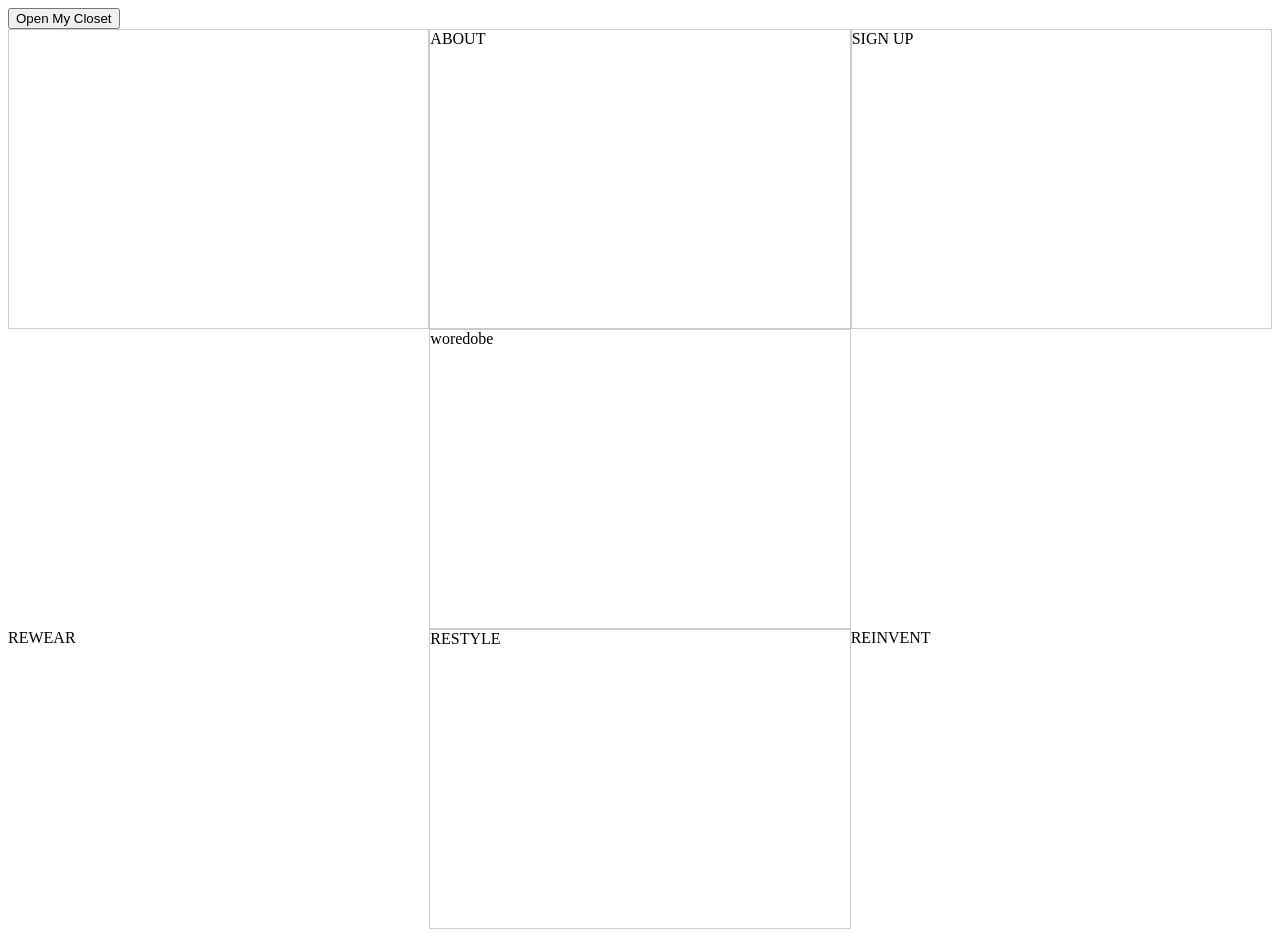
==== Front-end/landing/Landing.html @ 126e8c49 "first commit" ====
<!DOCTYPE html>
<html lang="en">
<head>
    <meta charset="UTF-8">
    <meta name="viewport" content="width=device-width, initial-scale=1.0">
    <title>Landing Page</title>
    <link rel="stylesheet" href="styles.css">
</head>
<body>

<!-- or as a button -->
<button onclick="window.location.href='../main/index.html'">Open My Closet</button>
<div class="container">

  <!-- Row 1: Nav -->
  <div class="cell  nav-logo"></div>
  <div class="cell nav-about">ABOUT</div>
  <div class="cell nav-signup">SIGN UP</div>

  <!-- Row 2: Hero -->
  <div></div>
  <div class="cell hero-center">woredobe</div>
  <div></div>

  <!-- Row 3: Footer Labels -->
  <div>REWEAR</div>
  <div class="cell footer-center">RESTYLE</div>
  <div>REINVENT</div>

</div>
</body>
</html>
---- Front-end/landing/styles.css ----
.container {
  display: grid;
  grid-template-columns: 1fr 1fr 1fr;
  grid-template-rows: auto 1fr auto solid black;
  height: 100vh;
}

.cell {
  border: 1px solid #ccc;
}
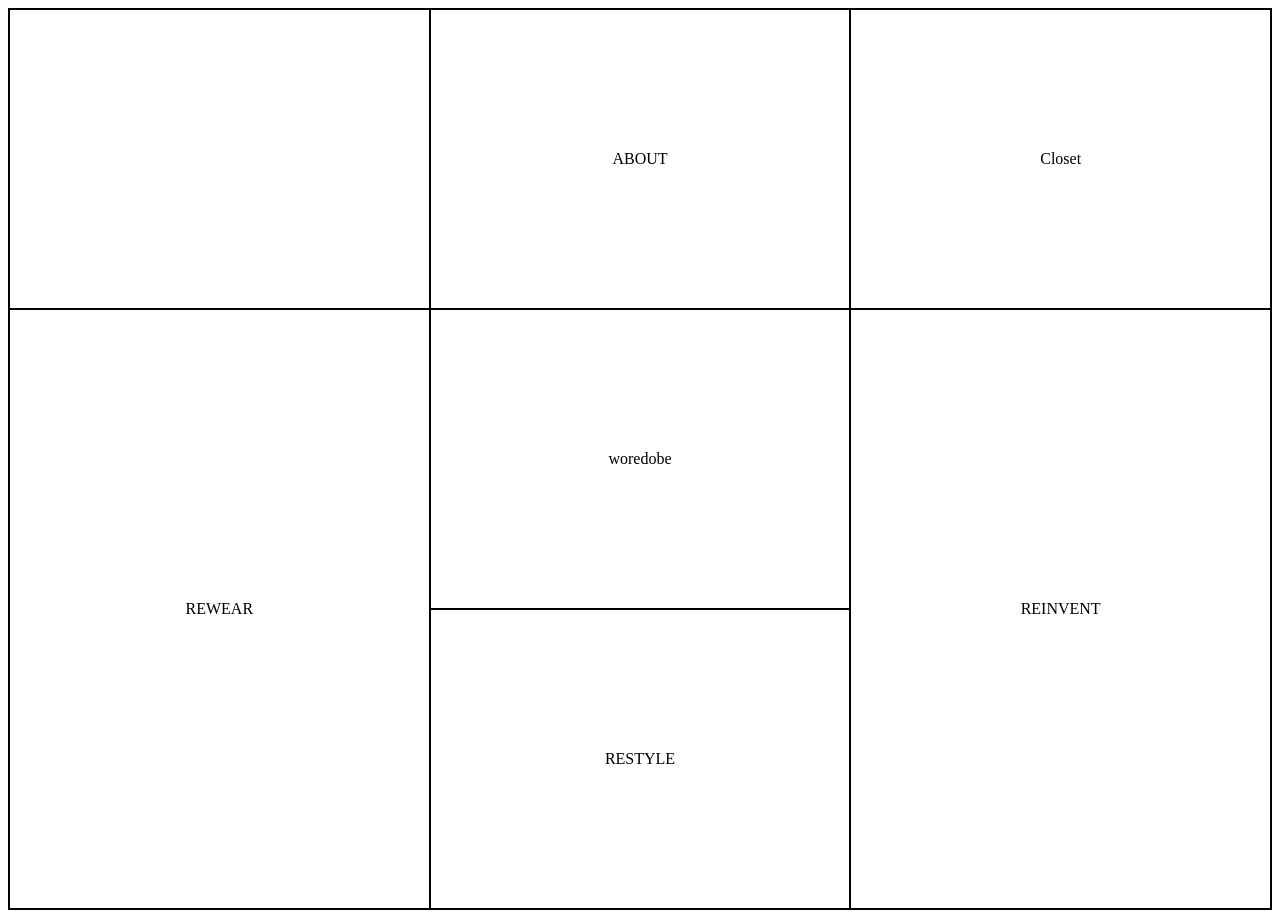
==== commit 199a9806: "Update css" ====
--- a/Front-end/landing/Landing.html
+++ b/Front-end/landing/Landing.html
@@ -9,23 +9,20 @@
 <body>
 
 <!-- or as a button -->
-<button onclick="window.location.href='../main/index.html'">Open My Closet</button>
 <div class="container">
 
-  <!-- Row 1: Nav -->
-  <div class="cell  nav-logo"></div>
-  <div class="cell nav-about">ABOUT</div>
-  <div class="cell nav-signup">SIGN UP</div>
+ <!-- Row 1: Nav -->
+<div class="cell nav-logo"></div>
+<div class="cell nav-about">ABOUT</div>
+<div class="cell nav-signup" onclick="window.location.href='../main/index.html'">Closet</div>
 
-  <!-- Row 2: Hero -->
-  <div></div>
-  <div class="cell hero-center">woredobe</div>
-  <div></div>
+<!-- Row 2 + 3: Hero (left and right span 2 rows) -->
+<div class="cell hero-left">REWEAR</div>
+<div class="cell hero-center">woredobe</div>
+<div class="cell hero-right">REINVENT</div>
 
-  <!-- Row 3: Footer Labels -->
-  <div>REWEAR</div>
-  <div class="cell footer-center">RESTYLE</div>
-  <div>REINVENT</div>
+<!-- Row 3: only middle column -->
+<div class="cell footer-center">RESTYLE</div>
 
 </div>
 </body>
--- a/Front-end/landing/styles.css
+++ b/Front-end/landing/styles.css
@@ -1,10 +1,20 @@
 .container {
   display: grid;
   grid-template-columns: 1fr 1fr 1fr;
-  grid-template-rows: auto 1fr auto solid black;
+  grid-template-rows: 1fr 1fr 1fr;
+    border: 1px solid #000000;
+
   height: 100vh;
 }
 
+.hero-left, .hero-right {
+  grid-row: span 2;  /* stretches across row 2 and row 3 */
+}
+
 .cell {
-  border: 1px solid #ccc;
-}+  border: 1px solid #000000;
+  display: flex;
+  align-items: center;
+  text-align: center;
+  justify-content: center;
+}
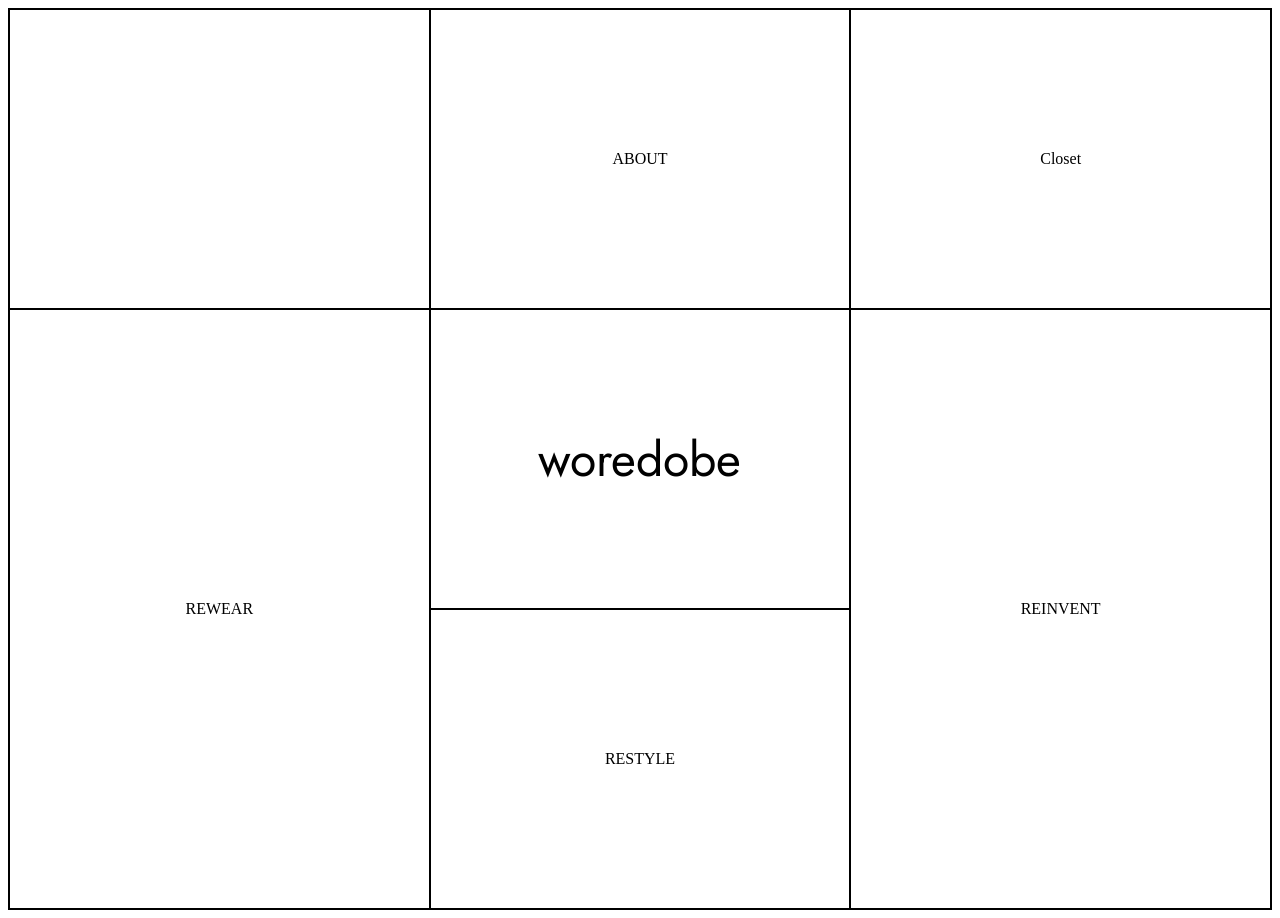
==== commit bccde73b: "Update css" ====
--- a/Front-end/landing/Landing.html
+++ b/Front-end/landing/Landing.html
@@ -3,6 +3,9 @@
 <head>
     <meta charset="UTF-8">
     <meta name="viewport" content="width=device-width, initial-scale=1.0">
+    <link rel="preconnect" href="https://fonts.googleapis.com">
+<link rel="preconnect" href="https://fonts.gstatic.com" crossorigin>
+<link href="https://fonts.googleapis.com/css2?family=Jost:ital,wght@0,100..900;1,100..900&display=swap" rel="stylesheet">
     <title>Landing Page</title>
     <link rel="stylesheet" href="styles.css">
 </head>
--- a/Front-end/landing/styles.css
+++ b/Front-end/landing/styles.css
@@ -18,3 +18,11 @@
   text-align: center;
   justify-content: center;
 }
+
+.hero-center {
+  font-size: 3em;
+ font-family: "Jost", sans-serif;
+  font-optical-sizing: auto;
+  font-style: normal;
+}
+
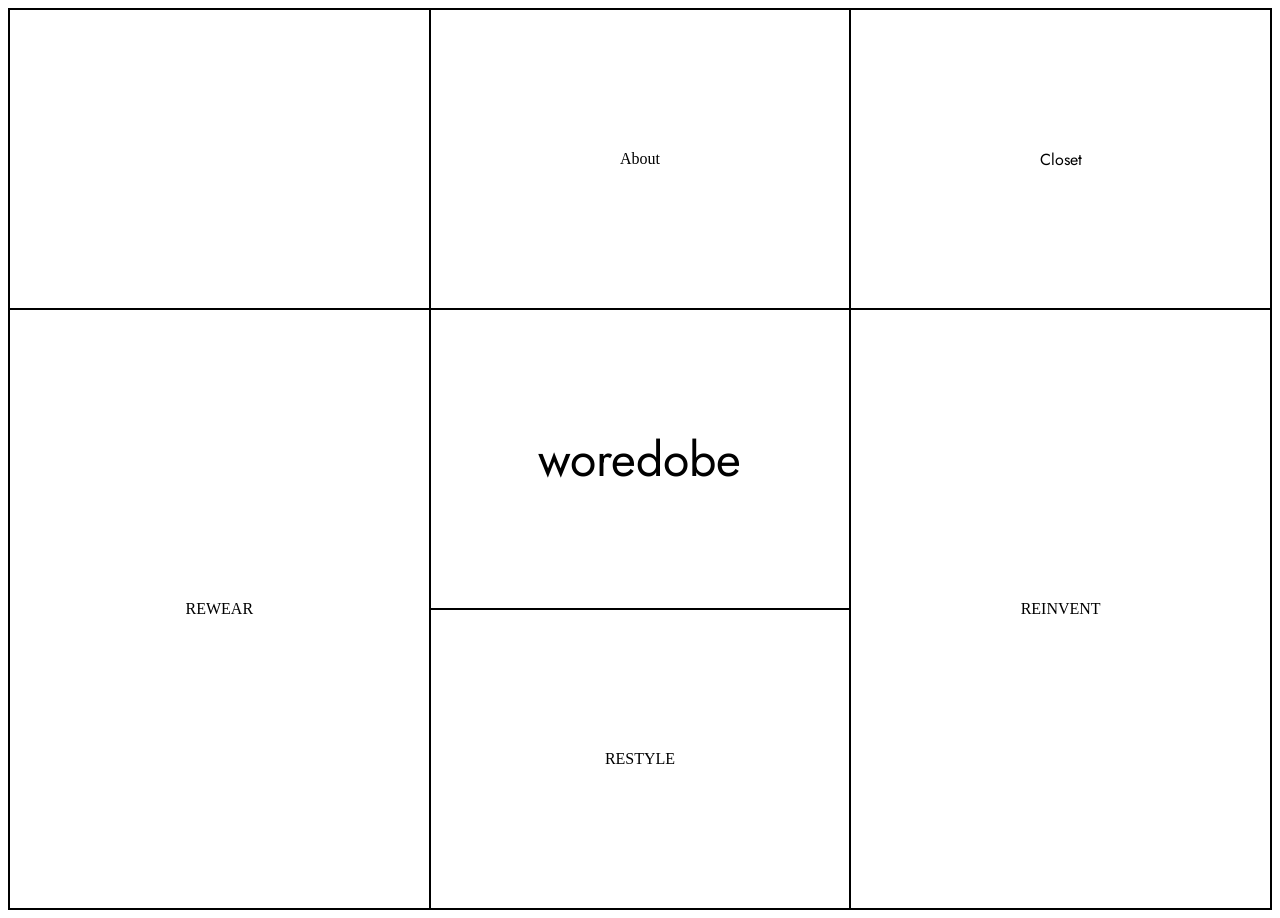
==== commit 577a0bc5: "Update css" ====
--- a/Front-end/landing/Landing.html
+++ b/Front-end/landing/Landing.html
@@ -16,7 +16,7 @@
 
  <!-- Row 1: Nav -->
 <div class="cell nav-logo"></div>
-<div class="cell nav-about">ABOUT</div>
+<div class="cell nav-about">About</div>
 <div class="cell nav-signup" onclick="window.location.href='../main/index.html'">Closet</div>
 
 <!-- Row 2 + 3: Hero (left and right span 2 rows) -->
--- a/Front-end/landing/styles.css
+++ b/Front-end/landing/styles.css
@@ -26,3 +26,15 @@
   font-style: normal;
 }
 
+.nav-signup {
+  font-family: "Jost", sans-serif;
+  font-optical-sizing: auto;
+  font-style: normal;
+  cursor: pointer;
+}
+
+.nav-signup:hover {
+  color: #ffffff; 
+  background-color: #000000;
+  transition: background-color 0.3s, color 0.3s;
+}
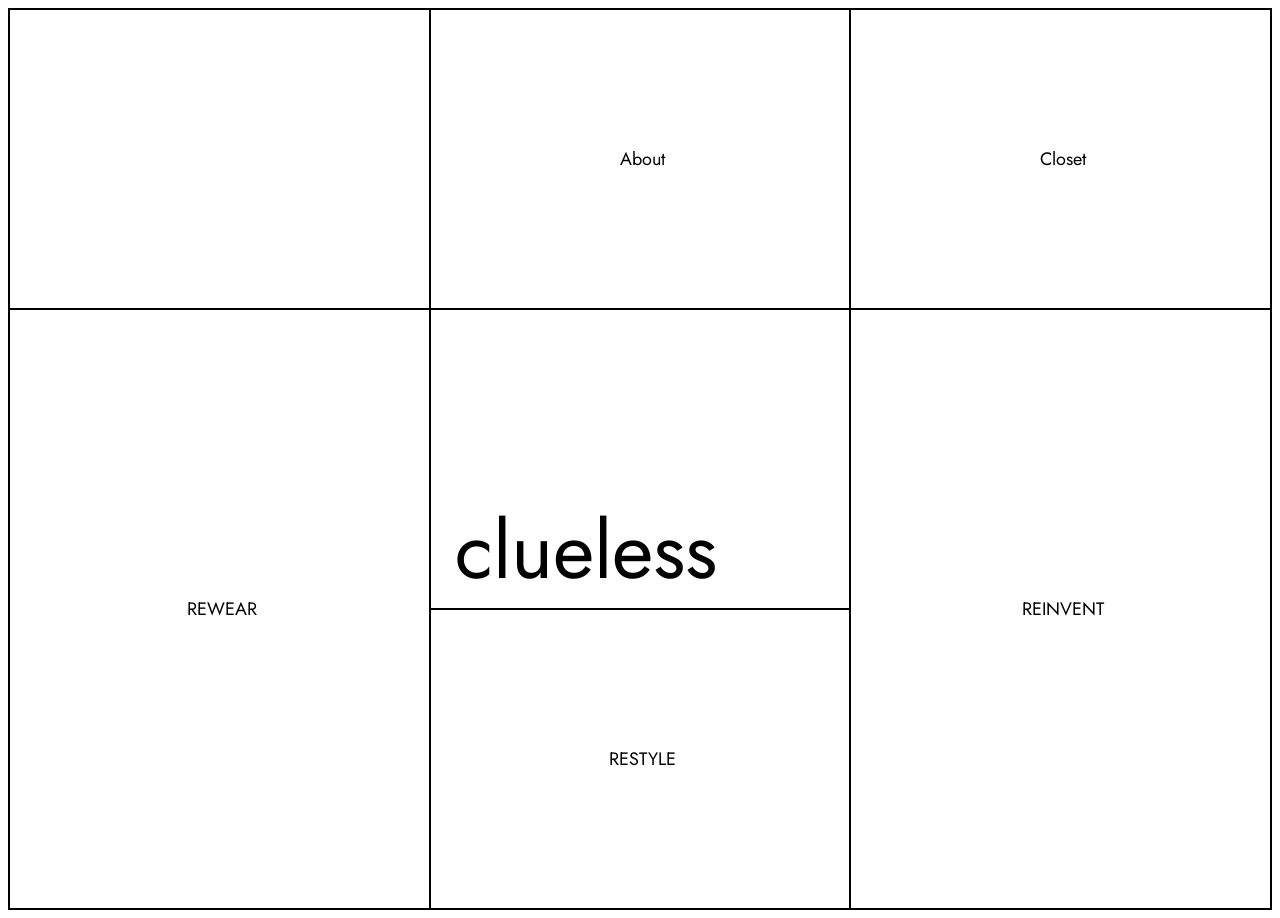
==== commit 2a8d6f28: "add About page" ====
--- a/Front-end/landing/Landing.html
+++ b/Front-end/landing/Landing.html
@@ -16,12 +16,12 @@
 
  <!-- Row 1: Nav -->
 <div class="cell nav-logo"></div>
-<div class="cell nav-about">About</div>
+<div class="cell nav-about" onclick="window.location.href='../About/About.html'">About</div>
 <div class="cell nav-signup" onclick="window.location.href='../main/index.html'">Closet</div>
 
 <!-- Row 2 + 3: Hero (left and right span 2 rows) -->
 <div class="cell hero-left">REWEAR</div>
-<div class="cell hero-center">woredobe</div>
+<div class="cell hero-center">clueless</div>
 <div class="cell hero-right">REINVENT</div>
 
 <!-- Row 3: only middle column -->
--- a/Front-end/landing/styles.css
+++ b/Front-end/landing/styles.css
@@ -17,13 +17,15 @@
   align-items: center;
   text-align: center;
   justify-content: center;
+    font-family: "Jost", sans-serif;
+    font-size: large;
+    padding-left: 0.3em;
 }
 
 .hero-center {
-  font-size: 3em;
- font-family: "Jost", sans-serif;
-  font-optical-sizing: auto;
-  font-style: normal;
+  font-size: 5em;
+  justify-content: flex-start;
+  align-items: flex-end;
 }
 
 .nav-signup {
@@ -33,7 +35,7 @@
   cursor: pointer;
 }
 
-.nav-signup:hover {
+.nav-signup:hover, .cell:hover {
   color: #ffffff; 
   background-color: #000000;
   transition: background-color 0.3s, color 0.3s;
